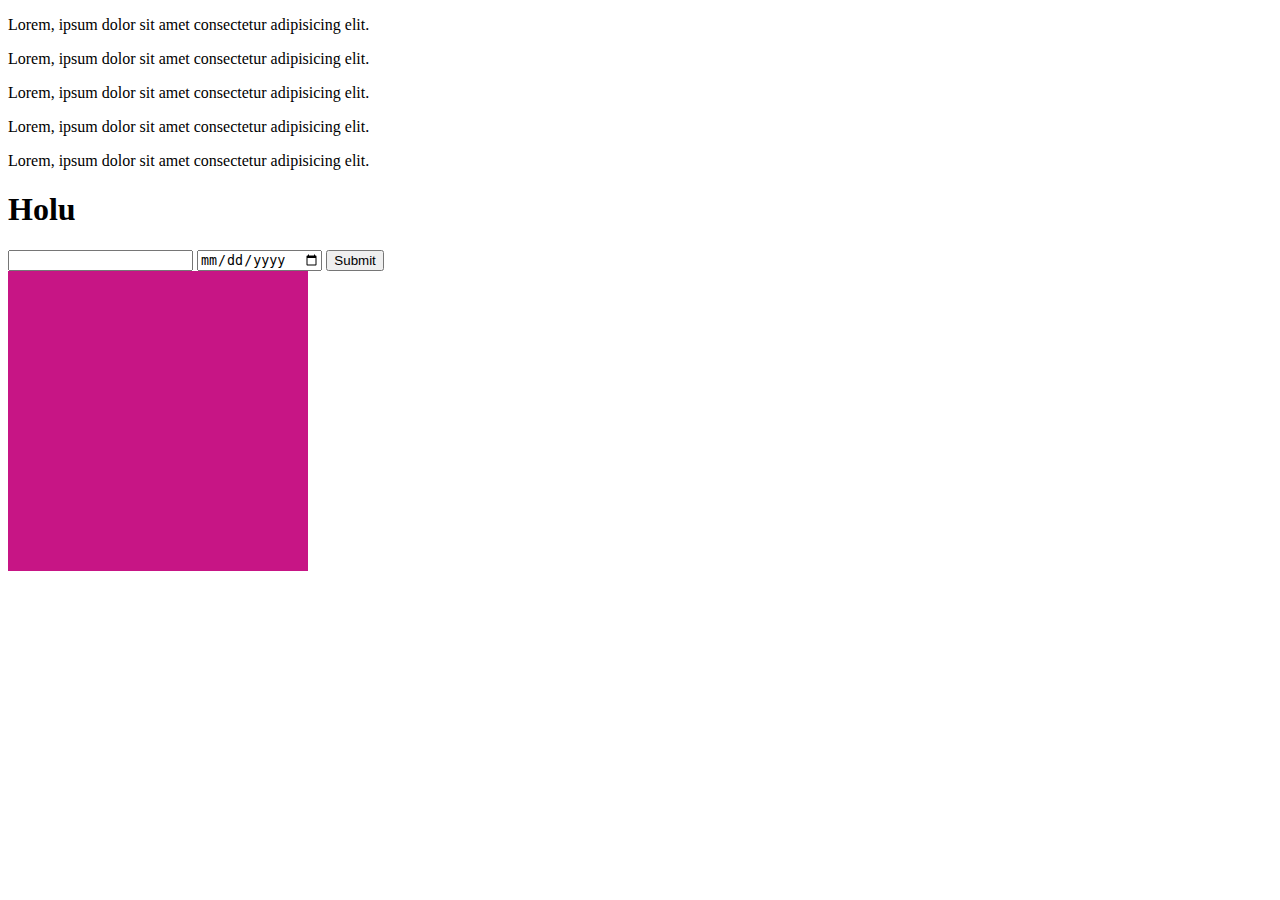
==== Clase 4/index.html @ 7617cf2b "media mañana" ====
<!DOCTYPE html>
<html lang="en">
<head>
    <meta charset="UTF-8">
    <meta name="viewport" content="width=device-width, initial-scale=1.0">
    <title>Clase 4 </title>
    <link rel="stylesheet" href="Index.css">
</head>
<body>
    <div class="contenedor padre">
        <p>Lorem, ipsum dolor sit amet consectetur adipisicing elit. </p>
        <p>Lorem, ipsum dolor sit amet consectetur adipisicing elit. </p>
    </div>
    <div class="padre">
        <p>Lorem, ipsum dolor sit amet consectetur adipisicing elit. </p>
        <p>Lorem, ipsum dolor sit amet consectetur adipisicing elit. </p>
        <p>Lorem, ipsum dolor sit amet consectetur adipisicing elit. </p>
        <h1>Holu</h1>
    </div>
    <form action="">
        <input type="text" required>
        <input type="date">
        <input type="submit">
    </form>

    <div class="relativo"> 
        <div class="absoluto"></div>
        <div class="absoluto dos"></div>

    </div>

   
    
</body>
</html>
---- Clase 4/Index.css ----
/*.contenedor {
    color: blueviolet;
} */

/* para colorear solo los p que tienen antes otras p
p + p {
color: crimson;
}*/

/*[type=text] {
    color: darkcyan;
}*/

/* cambia color cuando te pones encima de p
p:hover {
    color: darksalmon;
}*/

/* par cambiar comportamiento en los imput. Pueden especificarse con [text] etc

input:focus {
    background-color: dimgray;
}*/

/*p:last-child {
    color: gold;
}

div:first-child {

    background-color: honeydew;
}*/

/* con el numerito especificas cual de todos

p:nth-child(4) {
    color: hotpink;
}*/

/* odd/even son pares o impares

p:nth-child(odd) {
    color: mediumblue;
} */

/* pseuso elementos, la primer letra no es elemento

p::first-letter {
    color: mediumturquoise;
} */

/* after/before: GRAL MALA PACTICA 
agregar elementos que no van a poder ser editables ni clickeables

p::after{
    content: "AFTER";

}*/

/* contadores dandoles resetear y etc. Igual se van a hacer mas con java

body {
    counter-reset: contador;
}

.contenedor > p {
counter-increment: contador;
 }

p::before {
    content: counter(counter) "-";
}*/

.relativo {
    position: relative;
    height: 500px;

}

.absoluto {
    position: absolute;
    width: 300px;
    height: 300px;
    background-color: mediumturquoise;
}

.dos {
    background-color: mediumvioletred;
}
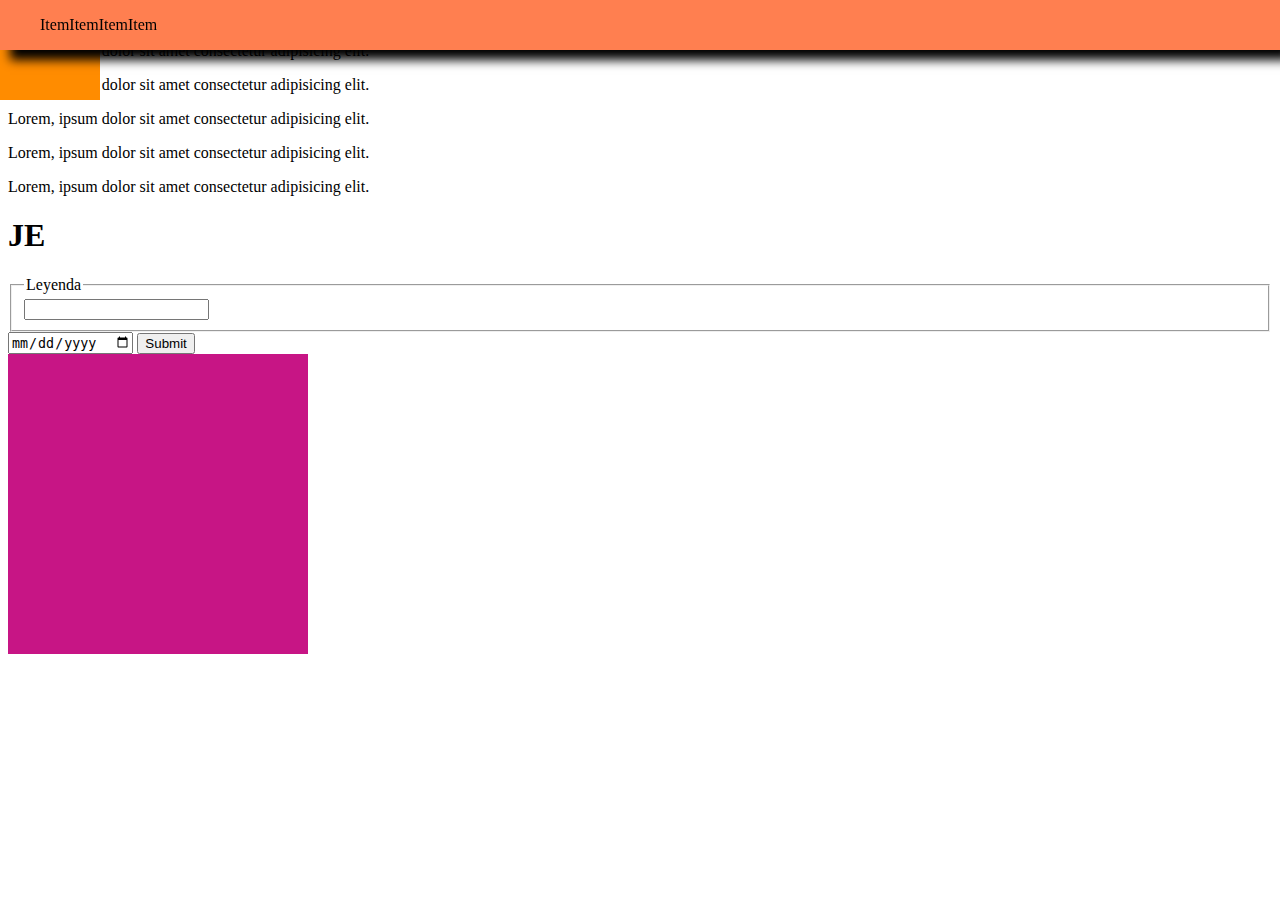
==== commit 031d2add: "probando responsive" ====
--- a/Clase 4/index.html
+++ b/Clase 4/index.html
@@ -7,6 +7,8 @@
     <link rel="stylesheet" href="Index.css">
 </head>
 <body>
+
+    <main>Cosas que queres que queden si o si</main>
     <div class="contenedor padre">
         <p>Lorem, ipsum dolor sit amet consectetur adipisicing elit. </p>
         <p>Lorem, ipsum dolor sit amet consectetur adipisicing elit. </p>
@@ -15,20 +17,40 @@
         <p>Lorem, ipsum dolor sit amet consectetur adipisicing elit. </p>
         <p>Lorem, ipsum dolor sit amet consectetur adipisicing elit. </p>
         <p>Lorem, ipsum dolor sit amet consectetur adipisicing elit. </p>
-        <h1>Holu</h1>
+        <h1>JE</h1>
     </div>
     <form action="">
-        <input type="text" required>
-        <input type="date">
-        <input type="submit">
+        <fieldset>
+            <legend>Leyenda</legend>
+            <input type="text" required>
+        </fieldset>      
+
+            <input type="date">
+            <input type="submit">
+
     </form>
 
     <div class="relativo"> 
         <div class="absoluto"></div>
         <div class="absoluto dos"></div>
+    </div>
+
+    <nav class="menuMobile">
+
+
+    </nav>
+    <div class="fijo">
+        <nav>
+            <ul>
+                <li> Item</li> 
+                <li> Item</li> 
+                <li> Item</li> 
+                <li> Item</li>    
+            </ul>
+        </nav>
+
 
     </div>
-
    
     
 </body>
--- a/Clase 4/Index.css
+++ b/Clase 4/Index.css
@@ -88,5 +88,39 @@
     background-color: mediumvioletred;
 }
 
+.fijo {
+position: fixed; /*para menu en general*/ 
+height: 50px;
+width: 100%;
+background-color: navajowhite;
+top: 0;
+left: 0;
+box-shadow: 10px /*eje x*/ 10px /*eje Y*/  10px /*difuminado*/ black;
+}
 
+.fijo ul {
+    display: flex;
+    list-style: none;
+    justify-content: flex-start;
+}
 
+.menuMobile {
+    position: fixed;
+    top: 0px;
+    left: 0px; 
+    width: 100px;
+    height: 100px;
+    background-color: darkorange;
+    display: none;
+}
+
+@media (min-width:700px) {
+    .fijo {
+        background-color: coral;
+        display: ;
+    }
+        
+    .menuMobile {
+        display: block;
+    }
+
